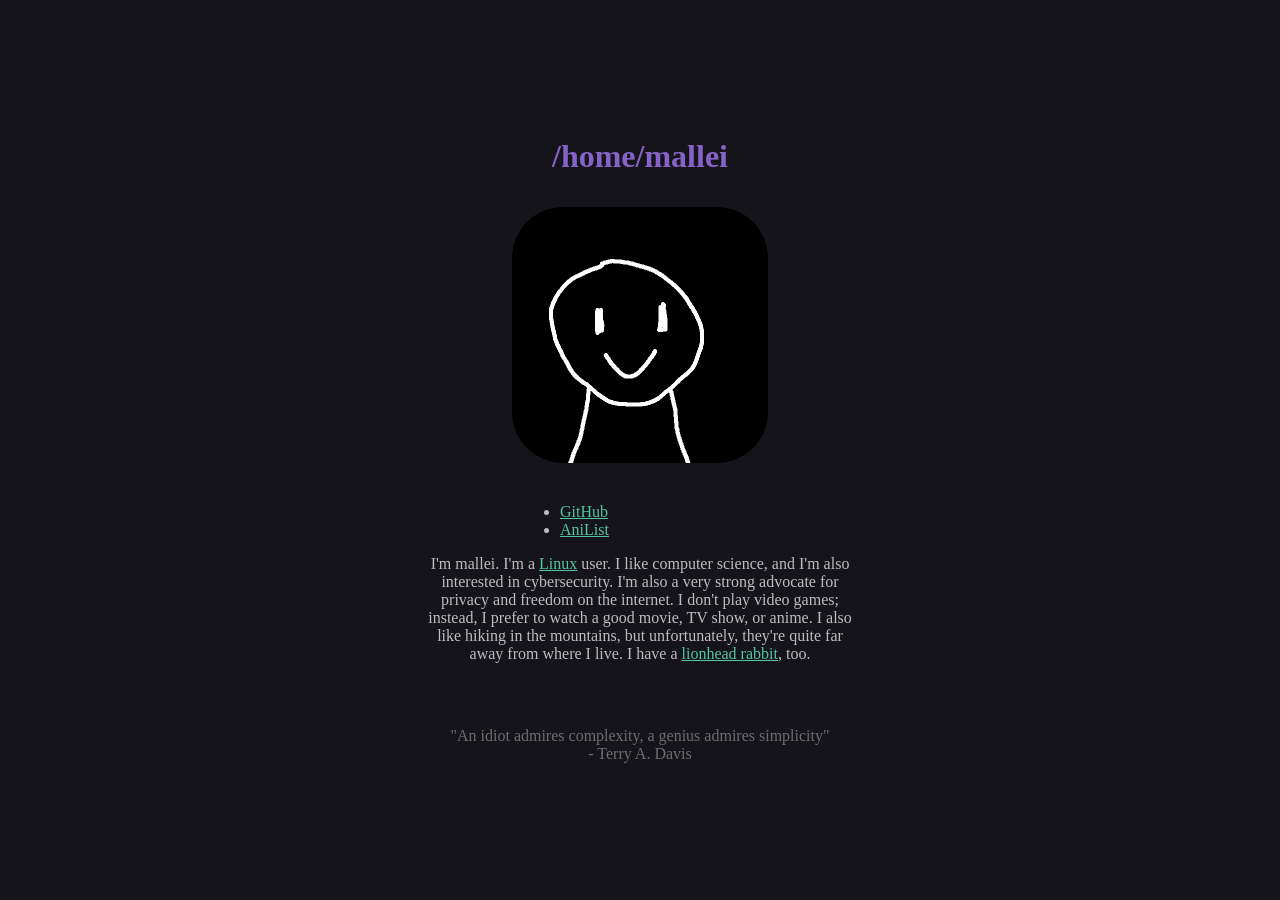
==== index.html @ e284c257 "website update" ====
<!doctype html>
<html lang="en">
  <head>
    <meta charset="UTF-8" />
    <meta name="viewport" content="width=device-width, initial-scale=1.0" />
    <title>Mallei's Website</title>
    <link rel="icon" type="image/x-icon" href="./img/favicon.ico" />
    <link rel="stylesheet" href="./css/style.css" />
  </head>
  <body>
    <h1>/home/mallei</h1>
    <img class="avatar" src="./img/mallei.png" alt="mallei" />
    <ul class="links">
      <li><a href="https://github.com/mallei">GitHub</a></li>
      <li><a href="https://anilist.co/user/mallei/">AniList</a></li>
    </ul>
    <p class="text-about-me">
      I'm mallei. I'm a
      <a href="https://en.wikipedia.org/wiki/Linux">Linux</a>
      user. I like computer science, and I'm also interested in cybersecurity.
      I'm also a very strong advocate for privacy and freedom on the internet. I
      don't play video games; instead, I prefer to watch a good movie, TV show,
      or anime. I also like hiking in the mountains, but unfortunately, they're
      quite far away from where I live. I have a
      <a href="https://en.wikipedia.org/wiki/Lionhead_rabbit">lionhead rabbit</a
      >, too.
    </p>
    <p class="text-footer">
      "An idiot admires complexity, a genius admires simplicity"
      <br />
      - Terry A. Davis
    </p>
  </body>
</html>
---- css/style.css ----
* {
  margin: 0;
  box-sizing: border-box;
}

body {
  padding: 2rem;
  min-height: 100svh;
  display: flex;
  flex-direction: column;
  align-items: center;
  justify-content: center;
  background-color: #15141b;
  color: #bdbdbd;
}

h1 {
  margin-bottom: 2rem;
  color: #8464c6;
}

.avatar {
  width: 256px;
  border-radius: 20%;
}

.links {
  margin-top: 2.5rem;
  margin-bottom: 1rem;
  width: 30ch;
}

a {
  color: #54c59f;
}

.text-about-me {
  max-width: 55ch;
  text-align: center;
}

.text-footer {
  margin-top: 4rem;
  text-align: center;
  color: #6d6d6d;
}
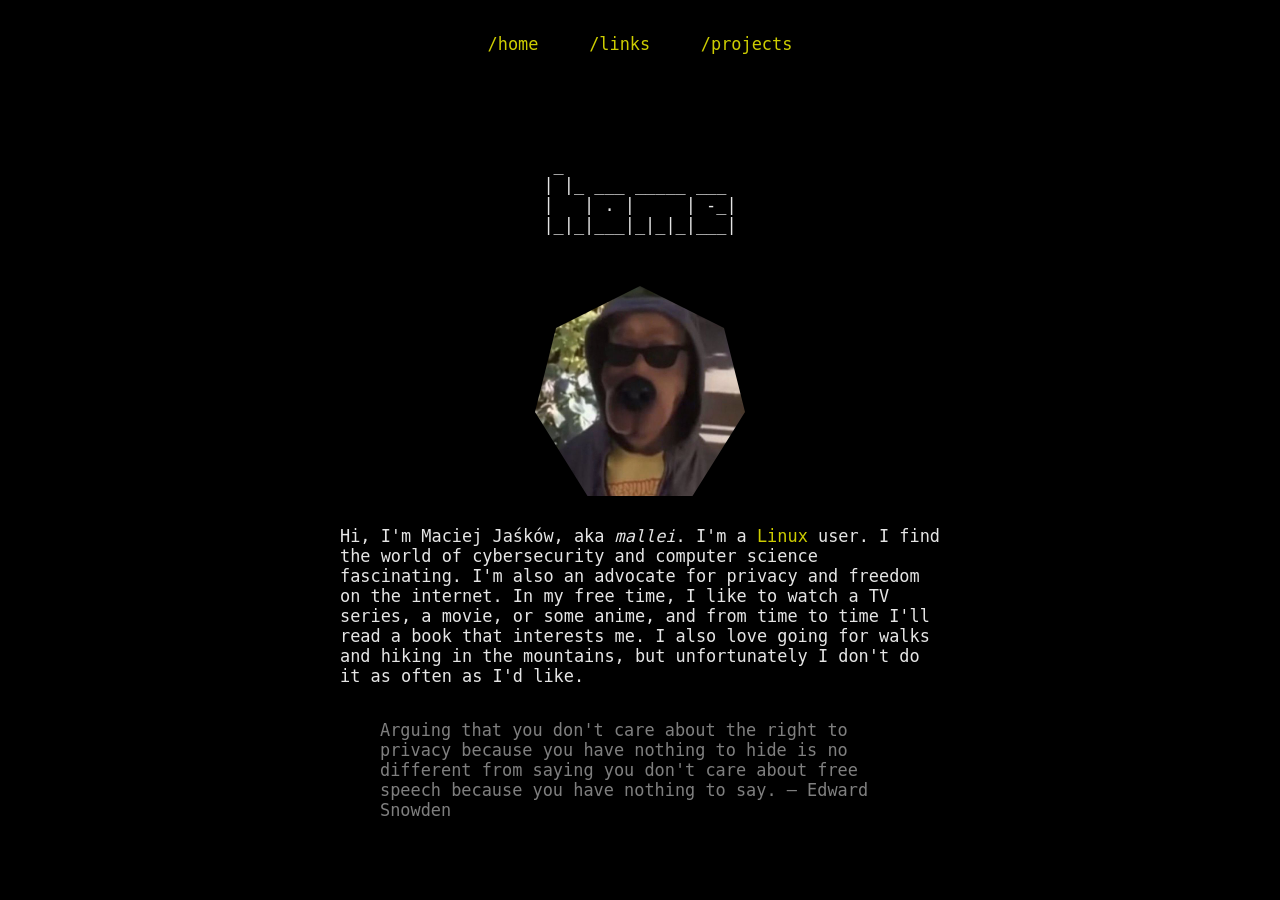
==== commit 9926b1d1: "big website update" ====
--- a/index.html
+++ b/index.html
@@ -3,32 +3,45 @@
   <head>
     <meta charset="UTF-8" />
     <meta name="viewport" content="width=device-width, initial-scale=1.0" />
-    <title>Mallei's Website</title>
-    <link rel="icon" type="image/x-icon" href="./img/favicon.ico" />
-    <link rel="stylesheet" href="./css/style.css" />
+    <title>/home</title>
+    <link rel="icon" type="image/x-icon" href="/images/favicon.ico" />
+    <link rel="stylesheet" href="/css/main.css" />
   </head>
   <body>
-    <h1>/home/mallei</h1>
-    <img class="avatar" src="./img/mallei.png" alt="mallei" />
-    <ul class="links">
-      <li><a href="https://github.com/mallei">GitHub</a></li>
-      <li><a href="https://anilist.co/user/mallei/">AniList</a></li>
-    </ul>
-    <p class="text-about-me">
-      I'm mallei. I'm a
-      <a href="https://en.wikipedia.org/wiki/Linux">Linux</a>
-      user. I like computer science, and I'm also interested in cybersecurity.
-      I'm also a very strong advocate for privacy and freedom on the internet. I
-      don't play video games; instead, I prefer to watch a good movie, TV show,
-      or anime. I also like hiking in the mountains, but unfortunately, they're
-      quite far away from where I live. I have a
-      <a href="https://en.wikipedia.org/wiki/Lionhead_rabbit">lionhead rabbit</a
-      >, too.
-    </p>
-    <p class="text-footer">
-      "An idiot admires complexity, a genius admires simplicity"
-      <br />
-      - Terry A. Davis
-    </p>
+    <div class="container">
+      <header>
+        <a href="/">/home</a>
+        <a href="/links/">/links</a>
+        <a href="/projects/">/projects</a>
+      </header>
+      <main>
+        <pre class="banner">
+ _                 
+| |_ ___ _____ ___ 
+|   | . |     | -_|
+|_|_|___|_|_|_|___|</pre
+        >
+        <img class="avatar" src="/images/mallei.jpeg" alt="me" />
+        <p>
+          Hi, I'm Maciej Jaśków, aka <i>mallei</i>. I'm a
+          <a href="https://en.wikipedia.org/wiki/Linux" target="_blank"
+            >Linux</a
+          >
+          user. I find the world of cybersecurity and computer science
+          fascinating. I'm also an advocate for privacy and freedom on the
+          internet. In my free time, I like to watch a TV series, a movie, or
+          some anime, and from time to time I'll read a book that interests me.
+          I also love going for walks and hiking in the mountains, but
+          unfortunately I don't do it as often as I'd like.
+        </p>
+      </main>
+      <footer>
+        <blockquote>
+          Arguing that you don't care about the right to privacy because you
+          have nothing to hide is no different from saying you don't care about
+          free speech because you have nothing to say. – Edward Snowden
+        </blockquote>
+      </footer>
+    </div>
   </body>
 </html>
--- a/css/main.css
+++ b/css/main.css
@@ -0,0 +1,81 @@
+:root {
+  --background-color: #000;
+  --foreground-color: #e5e5e5;
+  --foreground-secondary-color: #7f7f7f;
+  --link-color: #cdcd00;
+}
+
+body {
+  background-color: var(--background-color);
+  color: var(--foreground-color);
+  font-family: monospace;
+  font-size: 1.3em;
+}
+
+::selection {
+  background-color: var(--foreground-color);
+  color: var(--background-color);
+}
+
+ul {
+  list-style-type: none;
+}
+
+a {
+  color: var(--link-color);
+  text-decoration: none;
+}
+
+a:hover {
+  text-decoration: underline;
+}
+
+.container {
+  max-width: 600px;
+  margin: 0 auto;
+}
+
+header {
+  display: flex;
+  justify-content: center;
+  gap: 3em;
+  margin-top: 2em;
+  margin-bottom: 6em;
+}
+
+header a:hover {
+  font-weight: 900;
+  text-decoration: none;
+}
+
+.banner {
+  text-align: center;
+  margin-bottom: 3em;
+}
+
+.avatar {
+  width: 35%;
+  display: block;
+  margin: auto;
+  margin-bottom: 1.8em;
+  clip-path: polygon(
+    50% 0%,
+    90% 20%,
+    100% 60%,
+    75% 100%,
+    25% 100%,
+    0% 60%,
+    10% 20%
+  );
+}
+
+blockquote {
+  margin-top: 2em;
+  color: var(--foreground-secondary-color);
+}
+
+.projects {
+  display: flex;
+  flex-direction: column;
+  gap: 0.25em;
+}
